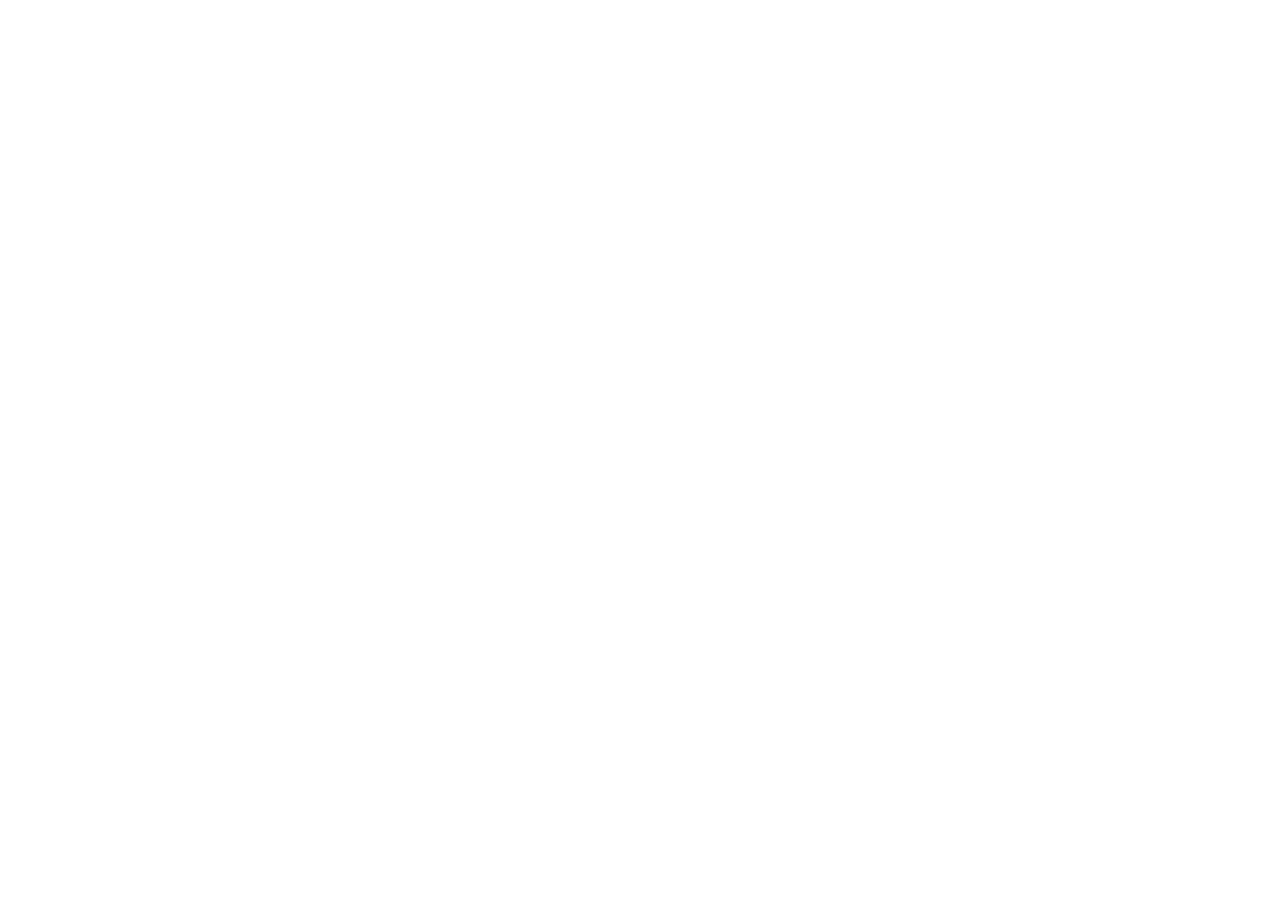
==== index.html @ e99df7ef "first commit" ====
<!DOCTYPE html>
<html lang="en">
<head>
  <meta charset="UTF-8">
  <meta name="viewport" content="width=device-width, initial-scale=1.0">
  <title>Phyllisia Howard</title>
</head>
<body>
  <!-- Display the countdown timer in an element -->
<p id="demo"></p>

<script>
// Set the date we're counting down to
var countDownDate = new Date("Jan 5, 2021 15:37:25").getTime();

// Update the count down every 1 second
var x = setInterval(function() {

  // Get today's date and time
  var now = new Date().getTime();

  // Find the distance between now and the count down date
  var distance = countDownDate - now;

  // Time calculations for days, hours, minutes and seconds
  var days = Math.floor(distance / (1000 * 60 * 60 * 24));
  var hours = Math.floor((distance % (1000 * 60 * 60 * 24)) / (1000 * 60 * 60));
  var minutes = Math.floor((distance % (1000 * 60 * 60)) / (1000 * 60));
  var seconds = Math.floor((distance % (1000 * 60)) / 1000);

  // Display the result in the element with id="demo"
  document.getElementById("demo").innerHTML = days + "d " + hours + "h "
  + minutes + "m " + seconds + "s ";

  // If the count down is finished, write some text
  if (distance < 0) {
    clearInterval(x);
    document.getElementById("demo").innerHTML = "EXPIRED";
  }
}, 1000);
</script>
</body>
</html>
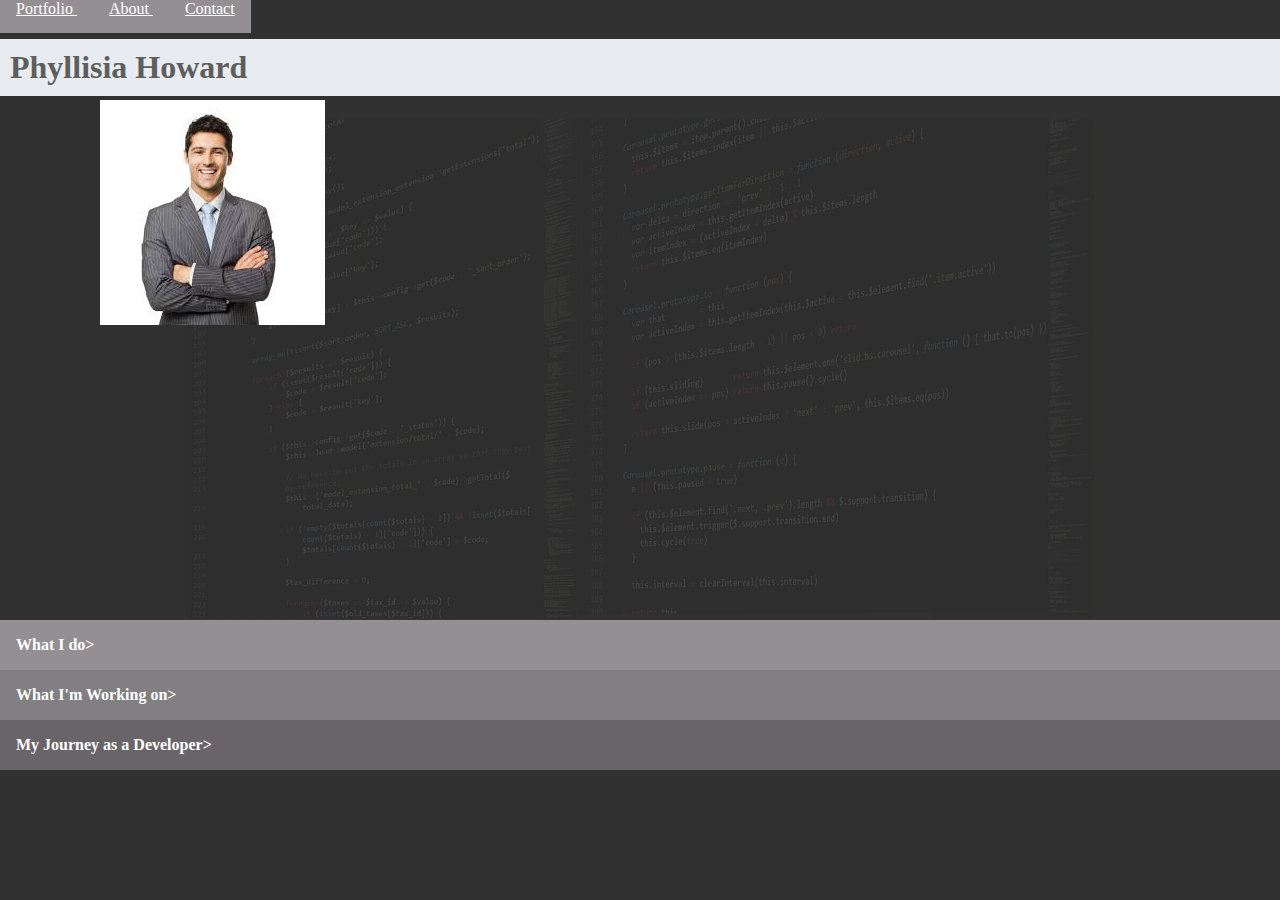
==== commit ce448721: "version 2" ====
--- a/index.html
+++ b/index.html
@@ -3,41 +3,40 @@
 <head>
   <meta charset="UTF-8">
   <meta name="viewport" content="width=device-width, initial-scale=1.0">
-  <title>Phyllisia Howard</title>
+  <title>Portfolio</title>
+  <nav class="navbar sticky-top navbar-light bg-light">
+    <a class="navbar-brand" href="index.html"> Portfolio </a>
+    <a class="navbar-brand" href="resume.html"> About </a>
+    <a class="navbar-brand" href="contact.html"> Contact </a> 
+  </nav>
+
+  
+  
+  <h1 class="dropdown"> Phyllisia Howard</h1>
+
+  <link rel="stylesheet" href="style.css">
 </head>
-<body>
-  <!-- Display the countdown timer in an element -->
-<p id="demo"></p>
+<img class= bkgrd src="css/code-editor-javascript-web-design.jpg">
 
-<script>
-// Set the date we're counting down to
-var countDownDate = new Date("Jan 5, 2021 15:37:25").getTime();
+<body class="indexbgrd"> 
+<img class="busman" src="css/busman.jpg"
 
-// Update the count down every 1 second
-var x = setInterval(function() {
 
-  // Get today's date and time
-  var now = new Date().getTime();
+    </div>
 
-  // Find the distance between now and the count down date
-  var distance = countDownDate - now;
+    <div class="container">
+      <div class="row">
+        <div class="col1">
+         <strong>What I do></strong> 
+        </div>
+        <div class="col2 order-12">
+         <strong>What I'm Working on></strong> 
+                </div>
+        <div class="col3 order-1">
+         <strong>My Journey as a Developer></strong>
+        </div>
+      </div>
+    </div>
 
-  // Time calculations for days, hours, minutes and seconds
-  var days = Math.floor(distance / (1000 * 60 * 60 * 24));
-  var hours = Math.floor((distance % (1000 * 60 * 60 * 24)) / (1000 * 60 * 60));
-  var minutes = Math.floor((distance % (1000 * 60 * 60)) / (1000 * 60));
-  var seconds = Math.floor((distance % (1000 * 60)) / 1000);
-
-  // Display the result in the element with id="demo"
-  document.getElementById("demo").innerHTML = days + "d " + hours + "h "
-  + minutes + "m " + seconds + "s ";
-
-  // If the count down is finished, write some text
-  if (distance < 0) {
-    clearInterval(x);
-    document.getElementById("demo").innerHTML = "EXPIRED";
-  }
-}, 1000);
-</script>
 </body>
 </html>--- a/style.css
+++ b/style.css
@@ -0,0 +1,68 @@
+
+.indexbgrd{background-color:rgb(49, 49, 49);background-position: center; background-size: auto;height: 100%;
+margin: 0px 0px;}
+.dropbtn {
+  background-color: #948f93;
+  color: white;
+  padding: 16px 16px 16px 16 px;
+  font-size: 16px;
+  border: none;
+}
+
+.bkgrd{background-position: center;
+padding: 1px 1px 1px 1px;
+im
+}
+
+.drpdnbtn{background-color: #948f93;
+  color: white;
+  padding: 16px;
+  font-size: 16px;
+  border: none;}
+
+.dropdown{padding: 10px 10px;
+background-color: rgb(232, 235, 240);
+color: rgb(93, 94, 93);
+}
+
+.resbackground{background-color: rgb(184, 193, 241);}
+
+.bkgrd {
+  border-radius: 8px;
+  display: block;
+  margin-left: auto;
+  margin-right: auto;
+  width: 100% 50%;
+  opacity:0.1;
+}
+
+.navbar-brand{background-color: #948f93;
+  color: white;
+  padding: 16px;
+  font-size: 16px;
+  border: none;}
+
+  .navbar-brand{align-content: center;}
+
+.col1{background-color: #948f93;
+  color: white;
+  padding: 16px;
+  font-size: 16px;
+  border: none;}
+
+  .col2{background-color: #817f81;
+    color: white;
+    padding: 16px;
+    font-size: 16px;
+    border: none;}
+    .col3{background-color: #686467;
+      color: white;
+      padding: 16px;
+      font-size: 16px;
+      border: none;}
+
+      .busman{background-position: top;
+      align-items: center; position: absolute;
+      top: 100px;
+      left: 100px;
+    right: 100px;}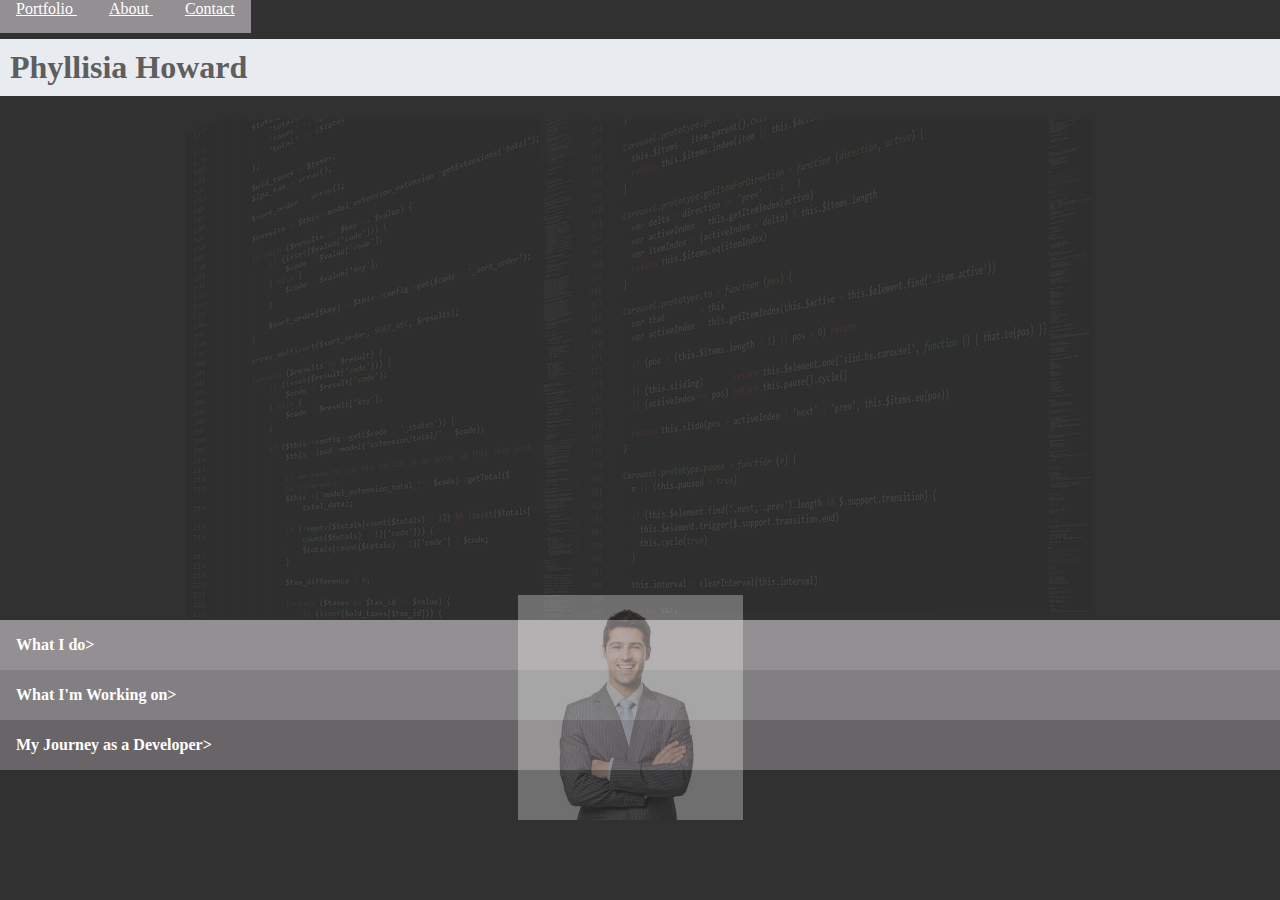
==== commit d2529a7f: "version 3" ====
--- a/index.html
+++ b/index.html
@@ -16,10 +16,12 @@
 
   <link rel="stylesheet" href="style.css">
 </head>
+
 <img class= bkgrd src="css/code-editor-javascript-web-design.jpg">
 
+<div>
 <body class="indexbgrd"> 
-<img class="busman" src="css/busman.jpg"
+  <img class="busman" src="css/busman.jpg">
 
 
     </div>
--- a/style.css
+++ b/style.css
@@ -11,7 +11,7 @@
 
 .bkgrd{background-position: center;
 padding: 1px 1px 1px 1px;
-im
+
 }
 
 .drpdnbtn{background-color: #948f93;
@@ -34,6 +34,7 @@
   margin-right: auto;
   width: 100% 50%;
   opacity:0.1;
+  z-index: 1;
 }
 
 .navbar-brand{background-color: #948f93;
@@ -61,8 +62,19 @@
       font-size: 16px;
       border: none;}
 
-      .busman{background-position: top;
-      align-items: center; position: absolute;
-      top: 100px;
-      left: 100px;
-    right: 100px;}+      .busman{
+    position: absolute;
+    margin-left: auto;
+    margin-right: auto;
+    top: 60px;
+    bottom: 80px;
+    left: 60px;
+    right: 80px;
+    width: 100% 50%;
+    margin-top: auto;
+    opacity: .3;
+    z-index: 2;
+  border-radius: 3;}
+
+  .conbgrd{background-color:rgb(49, 49, 49);background-position: center; background-size: auto;height: 100%;
+    margin: 0px 0px;}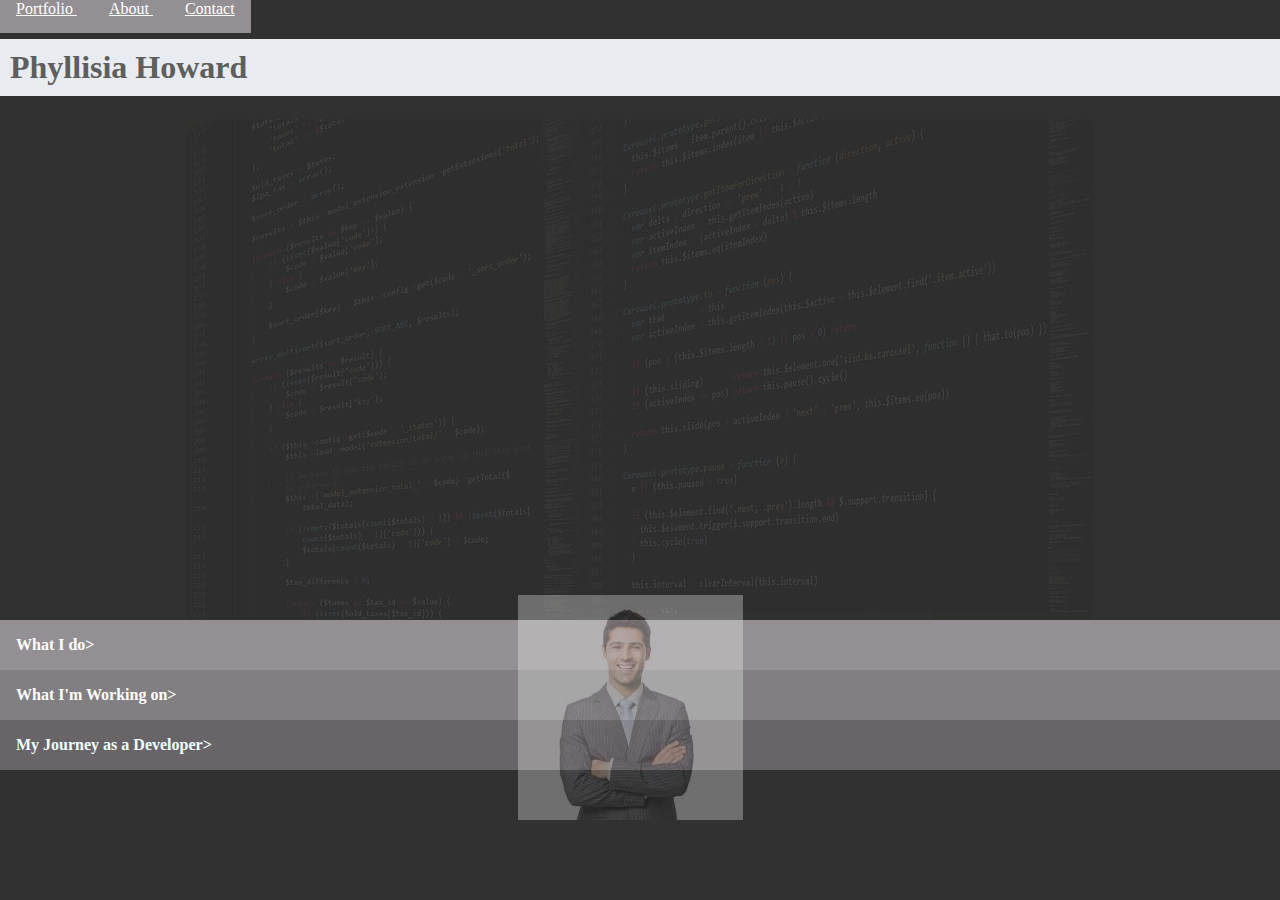
==== commit 51918b1a: "version 4" ====
--- a/index.html
+++ b/index.html
@@ -34,8 +34,9 @@
         <div class="col2 order-12">
          <strong>What I'm Working on></strong> 
                 </div>
-        <div class="col3 order-1">
-         <strong>My Journey as a Developer></strong>
+        <div class="col3 order-1"> 
+          <a href="https://github.com/newphyllisia" target="_blank" style="color:azure;text-decoration: none;">
+         <strong>My Journey as a Developer></strong></a>
         </div>
       </div>
     </div>
--- a/style.css
+++ b/style.css
@@ -25,7 +25,8 @@
 color: rgb(93, 94, 93);
 }
 
-.resbackground{background-color: rgb(184, 193, 241);}
+.resbackground{background-color:rgb(49, 49, 49);background-position: center; background-size: auto;height: 100%;
+  margin: 0px 0px;}
 
 .bkgrd {
   border-radius: 8px;
@@ -77,4 +78,15 @@
   border-radius: 3;}
 
   .conbgrd{background-color:rgb(49, 49, 49);background-position: center; background-size: auto;height: 100%;
-    margin: 0px 0px;}+    margin: 0px 0px;}
+
+.linkedlogo{
+  text-align:center;
+  display:block;
+  margin-left: auto;
+  margin-right: auto;
+  width: 100%;
+  background-position: center
+ }
+  .img{padding: 30px 30 px;
+    margin: 50px 50px}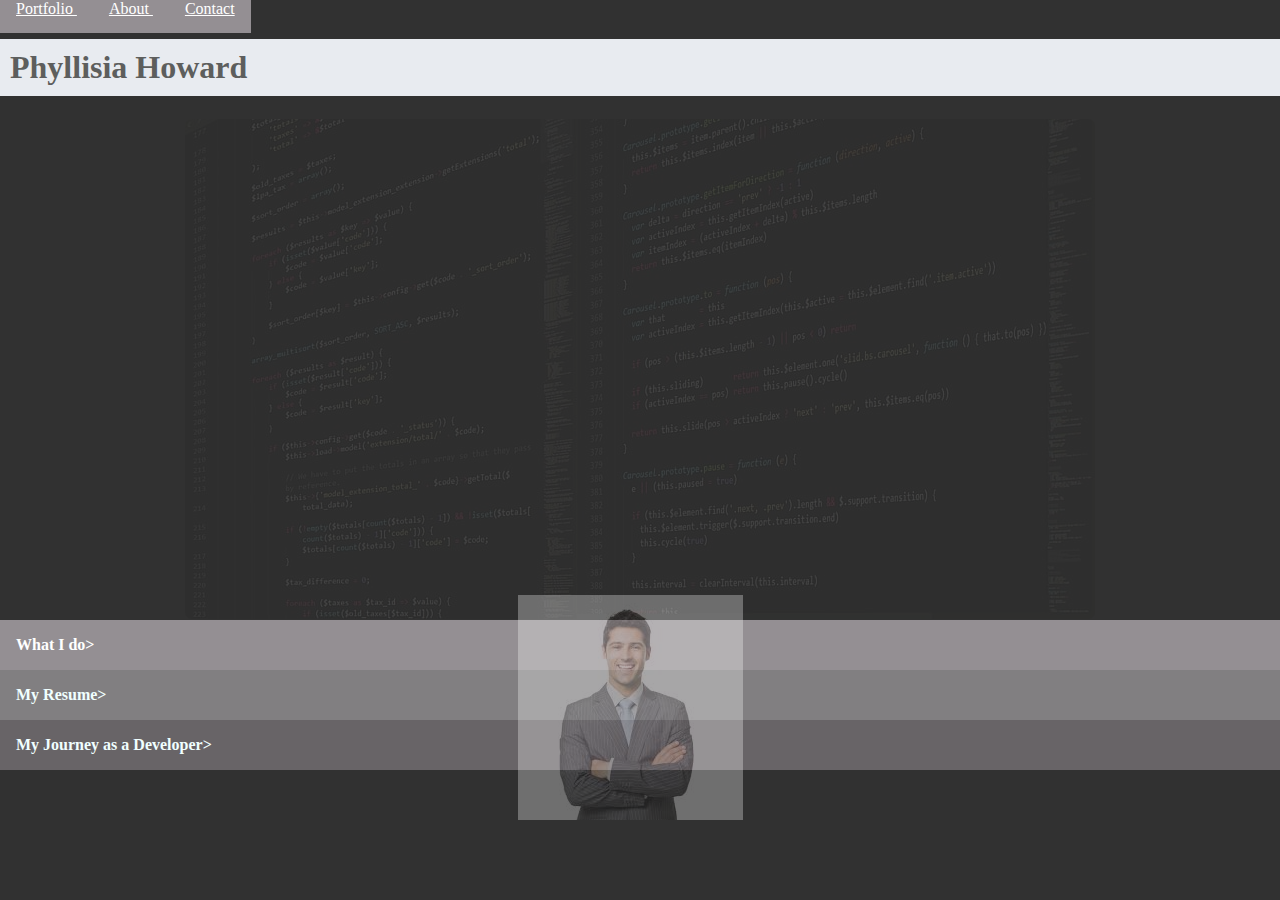
==== commit 81a2ed47: "version 5" ====
--- a/index.html
+++ b/index.html
@@ -32,10 +32,10 @@
          <strong>What I do></strong> 
         </div>
         <div class="col2 order-12">
-         <strong>What I'm Working on></strong> 
+          <a href="resume.html" target="_blank"style="color:azure;text-decoration: none;"><strong>My Resume></strong> 
                 </div>
         <div class="col3 order-1"> 
-          <a href="https://github.com/newphyllisia" target="_blank" style="color:azure;text-decoration: none;">
+          <a href="https://github.com/newphyllisia" target="_blank"style="color:azure;text-decoration: none;">
          <strong>My Journey as a Developer></strong></a>
         </div>
       </div>
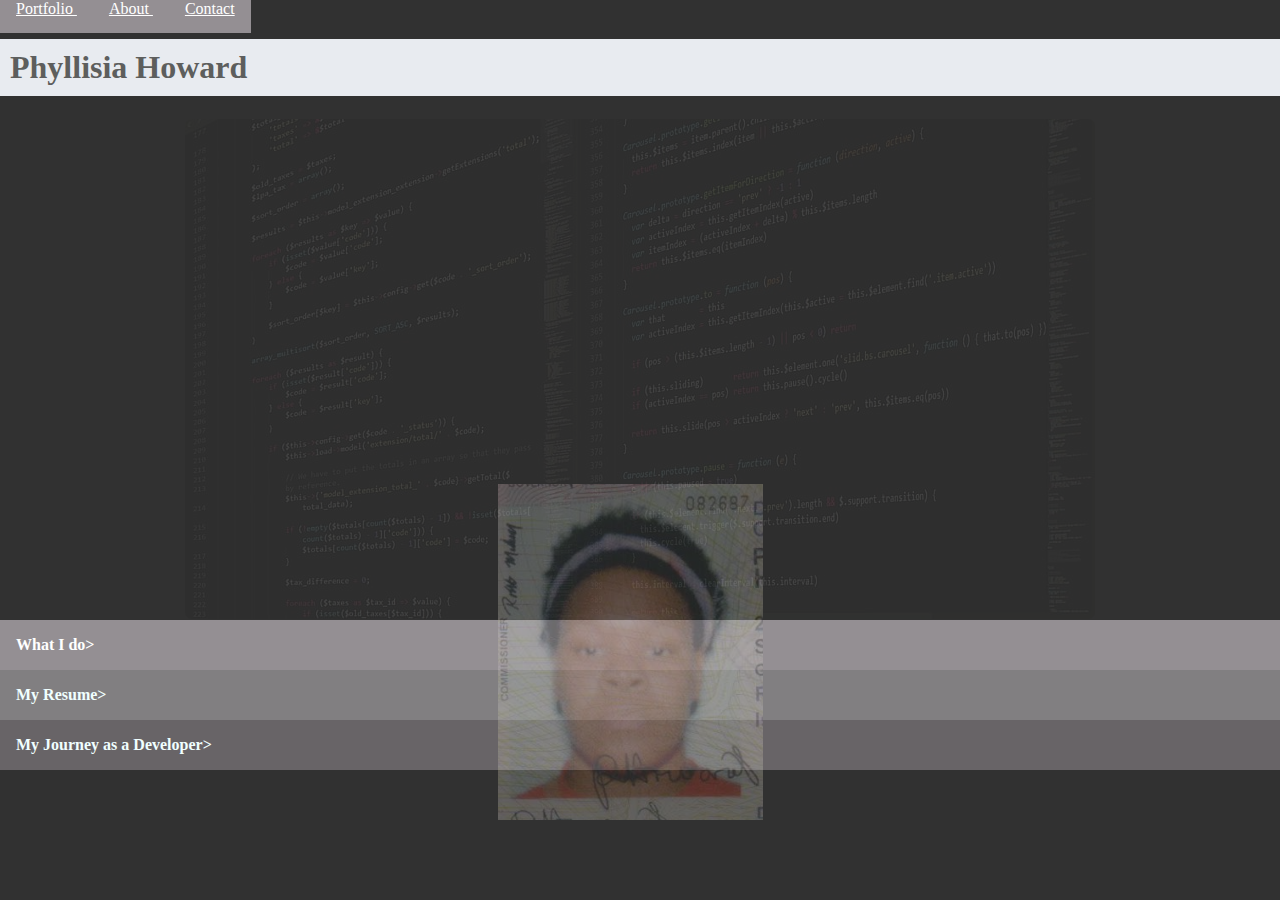
==== commit bc7e4e4d: "sent version" ====
--- a/index.html
+++ b/index.html
@@ -21,7 +21,7 @@
 
 <div>
 <body class="indexbgrd"> 
-  <img class="busman" src="css/busman.jpg">
+  <img class="busman" src="css/dl.PNG">
 
 
     </div>
--- a/style.css
+++ b/style.css
@@ -89,4 +89,18 @@
   background-position: center
  }
   .img{padding: 30px 30 px;
-    margin: 50px 50px}+    margin: 50px 50px}
+
+    .linkedlogo{position: absolute;
+      margin-left: 430px;
+      margin-right: 20px;
+      top: 60px;
+      bottom: 80px;
+      left: 60px;
+      right: 80px;
+      width: auto;
+      margin-top: auto;
+      opacity: .8;
+      z-index: 2;
+      border-radius: 3%;
+    border-radius: 3;}